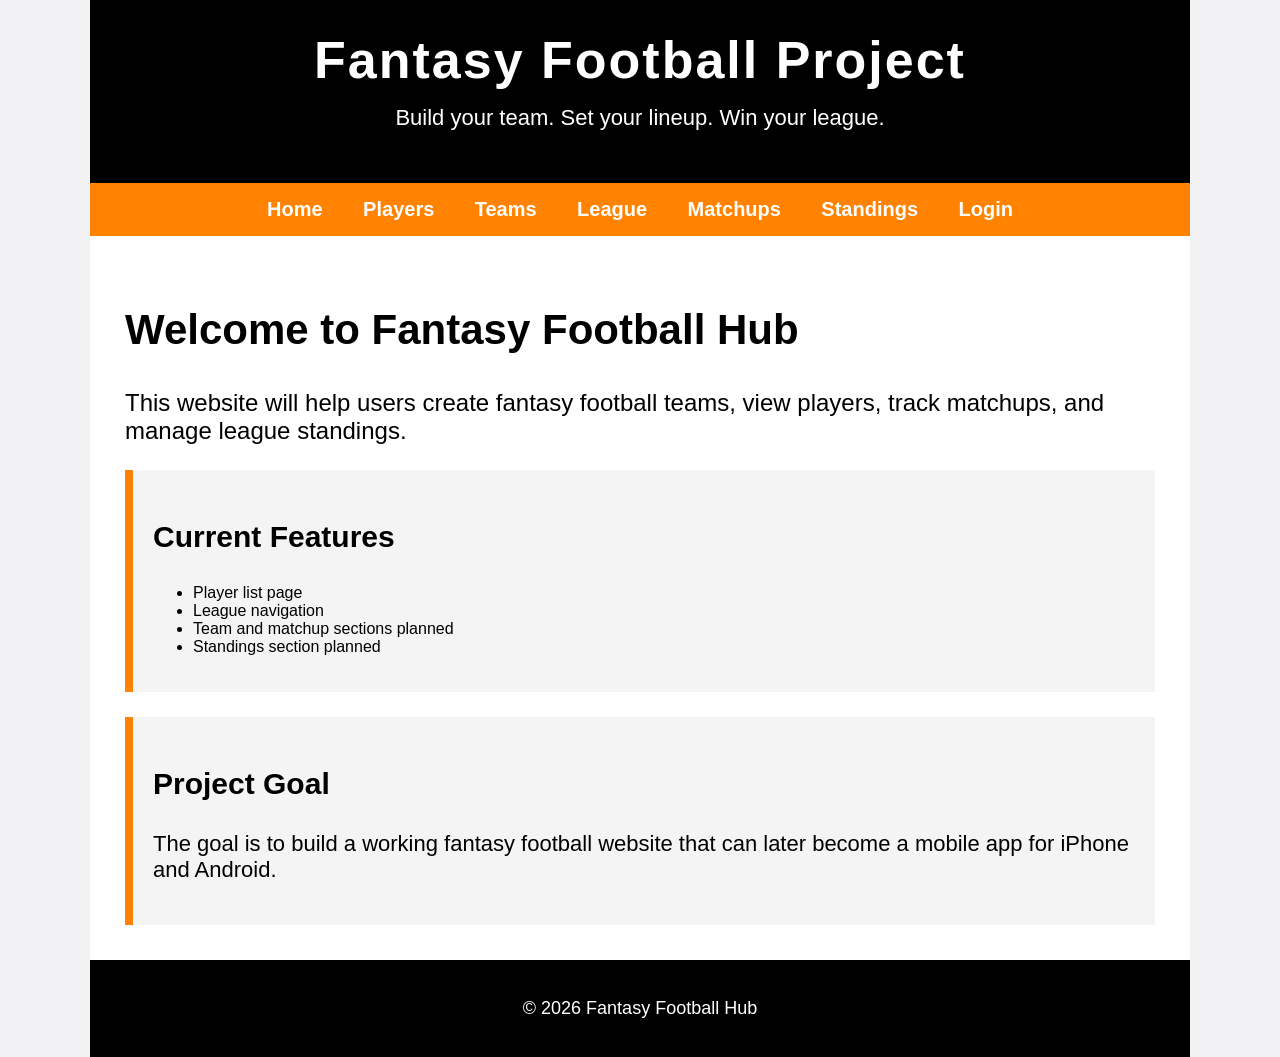
==== index.html @ 016e70c2 "Add files via upload" ====
<!DOCTYPE html>
<html>
<head>
<title>Fantasy Football Project</title>
<link rel="stylesheet" href="style.css">
</head>

<body>

<div id="wrapper">

<header>
<h1>Fantasy Football Project</h1>
<p>Build your team. Set your lineup. Win your league.</p>
</header>

<nav>
<a href="index.html">Home</a>
<a href="players.html">Players</a>
<a href="#">Teams</a>
<a href="#">League</a>
<a href="#">Matchups</a>
<a href="standings.html">Standings</a>
<a href="#">Login</a>
</nav>

<main>
<h2>Welcome to Fantasy Football Hub</h2>

<p>
This website will help users create fantasy football teams, view players,
track matchups, and manage league standings.
</p>

<section class="card">
<h3>Current Features</h3>
<ul>
<li>Player list page</li>
<li>League navigation</li>
<li>Team and matchup sections planned</li>
<li>Standings section planned</li>
</ul>
</section>

<section class="card">
<h3>Project Goal</h3>
<p>
The goal is to build a working fantasy football website that can later become
a mobile app for iPhone and Android.
</p>
</section>
</main>

<footer>
<p>&copy; 2026 Fantasy Football Hub</p>
</footer>

</div>

</body>
</html>
---- style.css ----
body {
    background-color: #f2f2f5;
    font-family: Arial, sans-serif;
    margin: 0;
    padding: 0;
}

#wrapper {
    width: 90%;
    max-width: 1100px;
    margin: auto;
    background-color: white;
    min-height: 100vh;
}

header {
    background-color: #000000;
    color: white;
    text-align: center;
    padding: 30px;
}

header h1 {
    margin: 0;
    font-size: 52px;
    letter-spacing: 2px;
}

header p {
    font-size: 22px;
    margin-top: 15px;
}

nav {
    background-color: #FF8200;
    text-align: center;
    padding: 15px;
}

nav a {
    color: white;
    text-decoration: none;
    padding: 12px 18px;
    font-weight: bold;
    font-size: 20px;
}

nav a:hover {
    background-color: #cc6600;
    border-radius: 5px;
}

main {
    padding: 35px;
}

main h2 {
    color: #000000;
    font-size: 42px;
}

main p {
    font-size: 24px;
}

.card {
    background-color: #f4f4f4;
    border-left: 8px solid #FF8200;
    padding: 20px;
    margin-top: 25px;
}

.card h3 {
    font-size: 30px;
}

.card p {
    font-size: 22px;
}

footer {
    background-color: #000000;
    color: white;
    text-align: center;
    padding: 20px;
    font-size: 18px;
}

table {
    width: 100%;
    border-collapse: collapse;
    margin-top: 20px;
}

th {
    background-color: #000000;
    color: white;
    font-size: 22px;
}

th, td {
    border: 1px solid #999;
    padding: 15px;
    text-align: left;
    font-size: 20px;
}

tr:nth-child(even) {
    background-color: #f2f2f2;
}
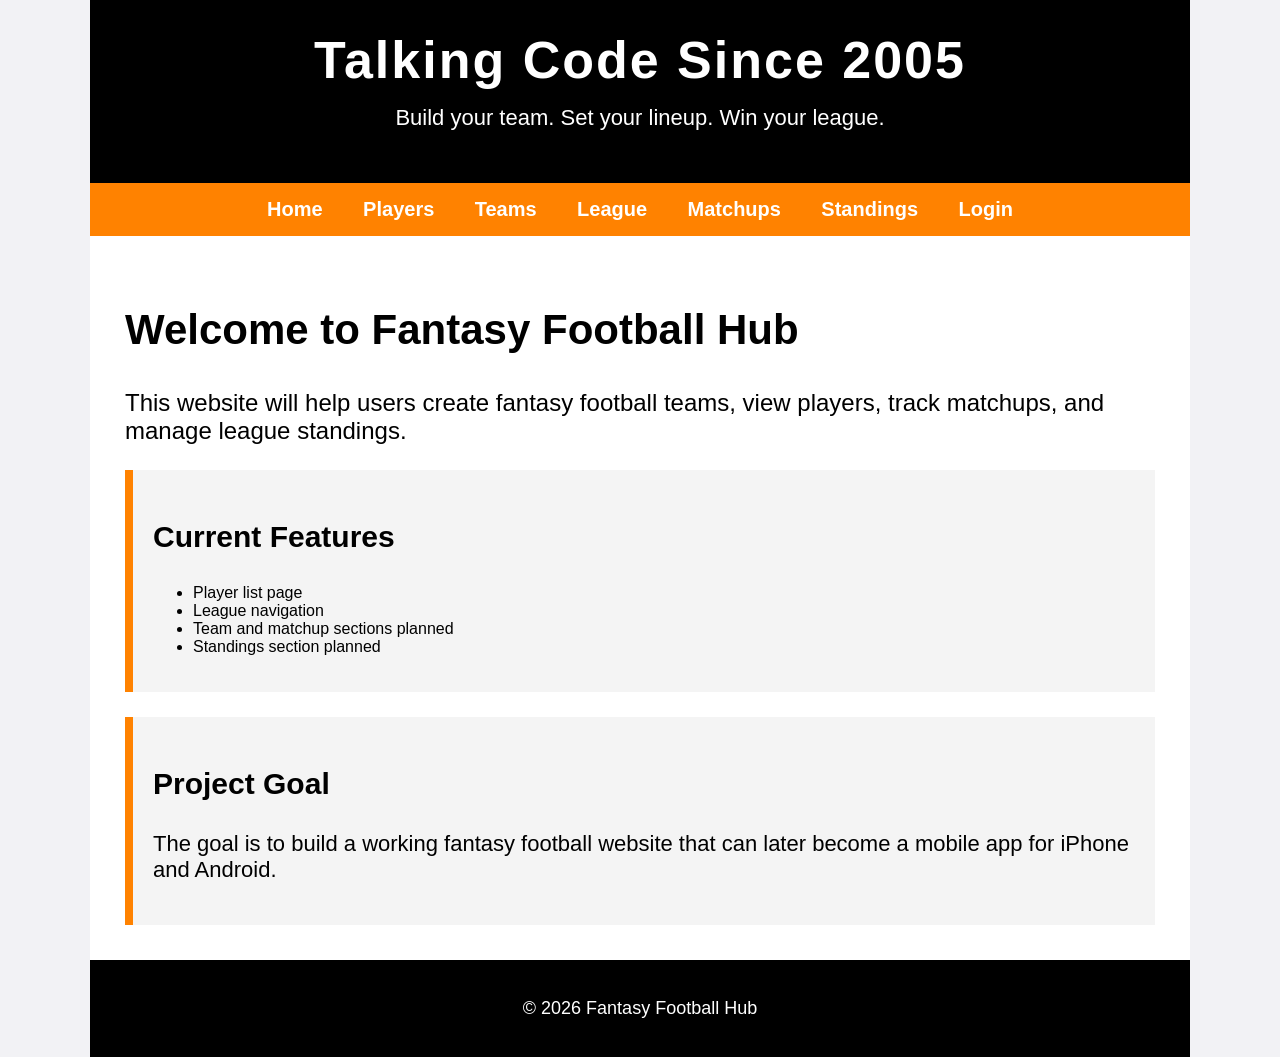
==== commit 53b92de9: "Update index.html" ====
--- a/index.html
+++ b/index.html
@@ -10,7 +10,7 @@
 <div id="wrapper">
 
 <header>
-<h1>Fantasy Football Project</h1>
+<h1>Talking Code Since 2005</h1>
 <p>Build your team. Set your lineup. Win your league.</p>
 </header>
 
@@ -58,4 +58,4 @@
 </div>
 
 </body>
-</html>+</html>
